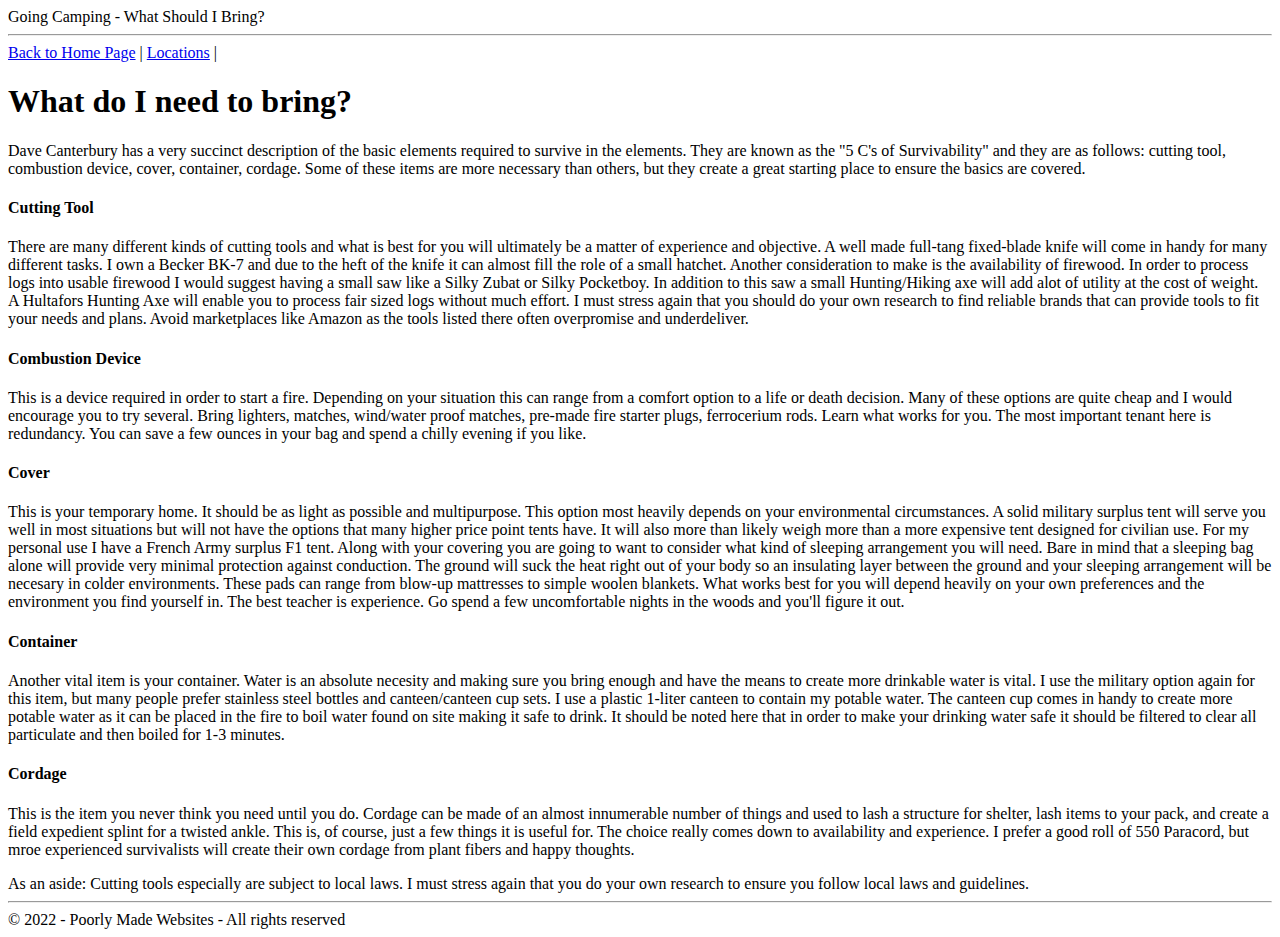
==== gear.html @ b67299bf "added content to page on camping." ====
<!DOCTYPE html>
<html>
<head>
<meta charset="UTF-8" />
<title>Camping for People With A Single Digit IQ</title> 
</head>
<body>

<header>
Going Camping - What Should I Bring?
<hr />
</header>
<nav>
<a href="index.html" title="Home">Back to Home Page</a> |
<a href="locations.html" target="_blank">Locations</a> |
<!-- relevant links go here. Thinking of one for gear reccomendations, locations, setting up camp, general tips -->
</nav>

<section>
<h1>What do I need to bring?</h1>
<p> Dave Canterbury has a very succinct description of the basic elements required to survive in the elements. They are known as the "5 C's of Survivability" and they are as follows: cutting tool, combustion device,
cover, container, cordage. Some of these items are more necessary than others, but they create a great starting place to ensure the basics are covered.
</p>
<h4>Cutting Tool</h4>
<p>There are many different kinds of cutting tools and what is best for you will ultimately be a matter of experience and objective. A well made full-tang fixed-blade knife will come in handy for many different tasks. 
I own a Becker BK-7 and due to the heft of the knife it can almost fill the role of a small hatchet. Another consideration to make is the availability of firewood. In order to process logs into usable
firewood I would suggest having a small saw like a Silky Zubat or Silky Pocketboy. In addition to this saw a small Hunting/Hiking axe will add alot of utility at the cost of weight. A Hultafors Hunting Axe will enable you
to process fair sized logs without much effort. I must stress again that you should do your own research to find reliable brands that can provide tools to fit your needs and plans. Avoid marketplaces like Amazon as the tools
listed there often overpromise and underdeliver. 
</p>
<h4>Combustion Device</h4>
<p>This is a device required in order to start a fire. Depending on your situation this can range from a comfort option to a life or death decision. Many of these options are quite cheap and I would encourage you
to try several. Bring lighters, matches, wind/water proof matches, pre-made fire starter plugs, ferrocerium rods. Learn what works for you. The most important tenant here is redundancy. You can save a few ounces in your
bag and spend a chilly evening if you like. 
</p>
<h4>Cover</h4>
<p>This is your temporary home. It should be as light as possible and multipurpose. This option most heavily depends on your environmental circumstances. A solid military surplus tent will serve you well in most situations
but will not have the options that many higher price point tents have. It will also more than likely weigh more than a more expensive tent designed for civilian use. For my personal use I have a French Army surplus 
F1 tent. Along with your covering you are going to want to consider what kind of sleeping arrangement you will need. Bare in mind that a sleeping bag alone will provide very minimal protection against conduction. The ground will
suck the heat right out of your body so an insulating layer between the ground and your sleeping arrangement will be necesary in colder environments. These pads can range from blow-up mattresses to simple woolen blankets. What works
best for you will depend heavily on your own preferences and the environment you find yourself in. The best teacher is experience. Go spend a few uncomfortable nights in the woods and you'll figure it out.
</p>
<h4>Container</h4>
<p>Another vital item is your container. Water is an absolute necesity and making sure you bring enough and have the means to create more drinkable water is vital. I use the military option again for this item, but many people 
prefer stainless steel bottles and canteen/canteen cup sets. I use a plastic 1-liter canteen to contain my potable water. The canteen cup comes in handy to create more potable water as it can be placed in the fire to boil
water found on site making it safe to drink. It should be noted here that in order to make your drinking water safe it should be filtered to clear all particulate and then boiled for 1-3 minutes.
</p>
<h4>Cordage</h4>
<p>This is the item you never think you need until you do. Cordage can be made of an almost innumerable number of things and used to lash a structure for shelter, lash items to your pack, and create a field expedient splint 
for a twisted ankle. This is, of course, just a few things it is useful for. The choice really comes down to availability and experience. I prefer a good roll of 550 Paracord, but mroe experienced survivalists will create
their own cordage from plant fibers and happy thoughts. 
</p>
<aside>
As an aside: Cutting tools especially are subject to local laws. I must stress again that you do your own research to ensure you follow local laws and guidelines. 
<hr />
</aside>
</section> 

<footer> &copy; 2022 - Poorly Made Websites - All rights reserved </footer>

</body>
</html>
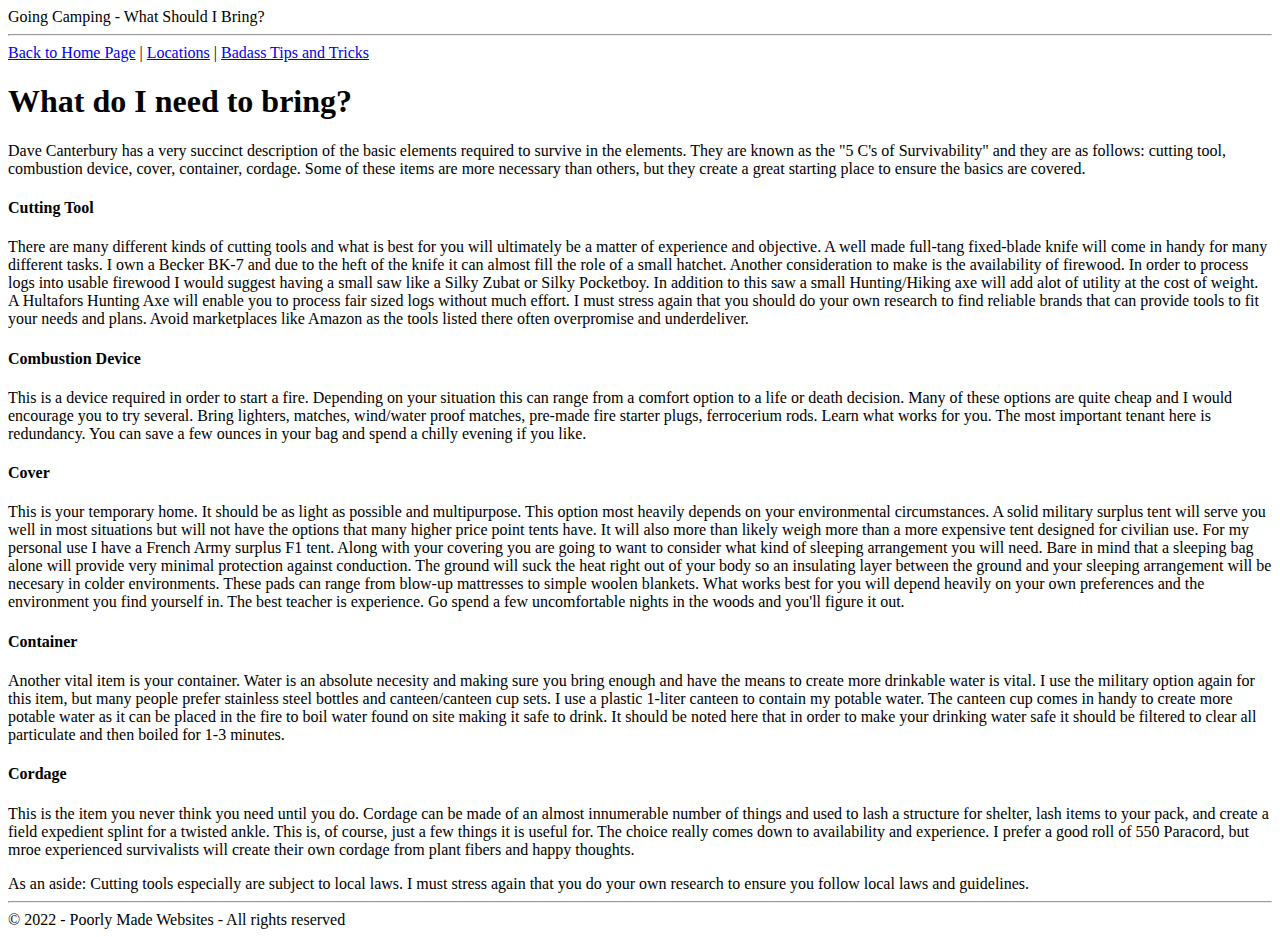
==== commit 46e85080: "added links to tips.html" ====
--- a/gear.html
+++ b/gear.html
@@ -13,6 +13,7 @@
 <nav>
 <a href="index.html" title="Home">Back to Home Page</a> |
 <a href="locations.html" target="_blank">Locations</a> |
+<a href="tips.html" target="_blank">Badass Tips and Tricks</a> 
 <!-- relevant links go here. Thinking of one for gear reccomendations, locations, setting up camp, general tips -->
 </nav>
 
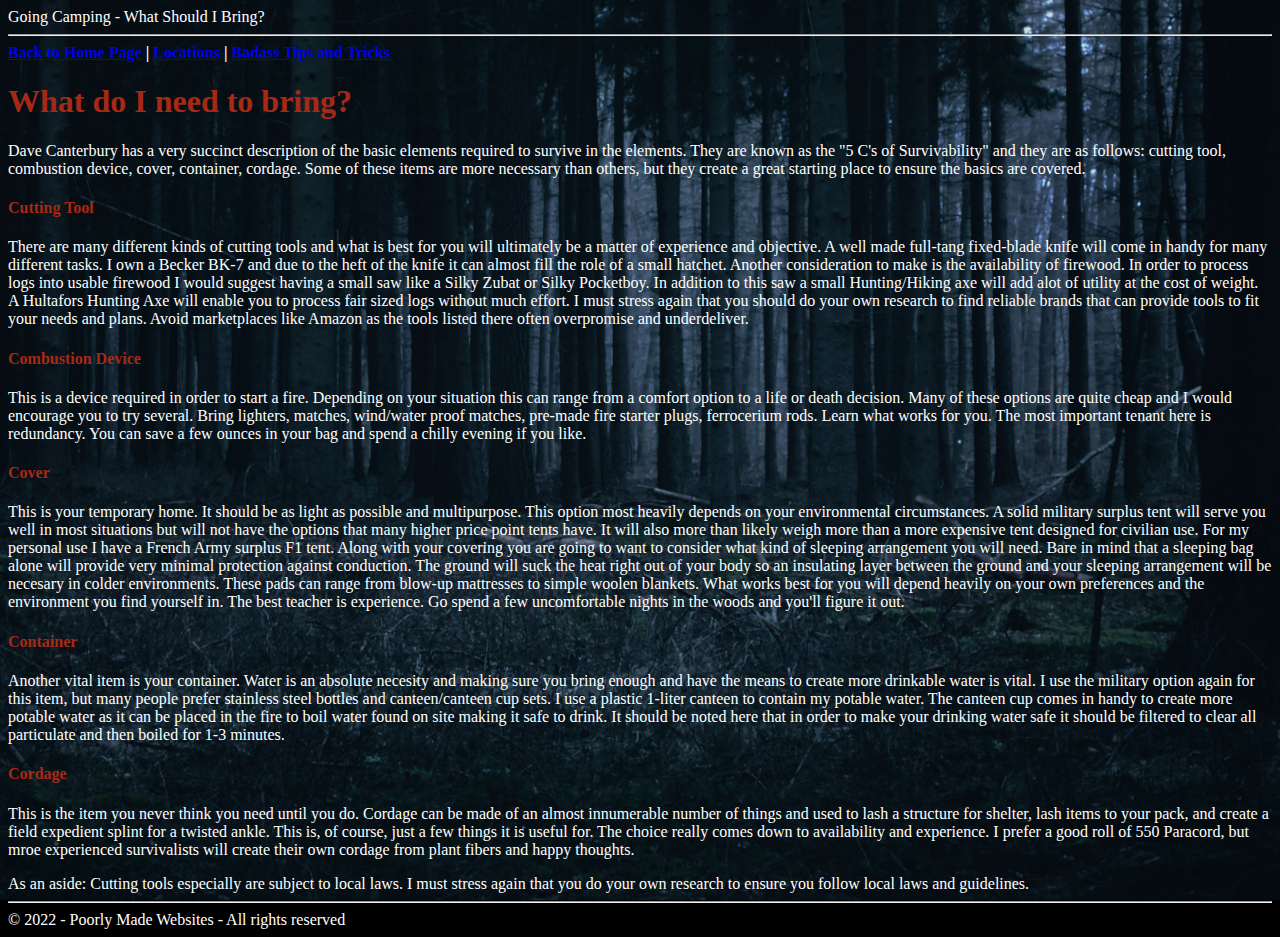
==== commit 477662c5: "added basic styling. Background image and changed text color" ====
--- a/gear.html
+++ b/gear.html
@@ -4,6 +4,7 @@
 <meta charset="UTF-8" />
 <title>Camping for People With A Single Digit IQ</title> 
 </head>
+<link rel="stylesheet" href="styling.css" type="text/css"/>
 <body>
 
 <header>
--- a/styling.css
+++ b/styling.css
@@ -0,0 +1,32 @@
+body {
+	background-image: url("media/outdoors_background.jpg"); 
+	background-repeat:no-repeat;
+	background-position:center;
+	background-size:cover; 
+	background-attachment: fixed;
+	background-color:black; 
+}
+header{
+	color:white
+}
+nav {
+	color: white;
+	font-weight: 900; 
+} 
+h1 {
+	color:#A72915; 
+	font-weight: 900;
+}
+h4 {
+	color:#A72915; 
+	font-weight: 900;
+}
+p {
+	color:white;
+}
+aside {
+	color:white;
+}
+footer{
+	color:white;
+}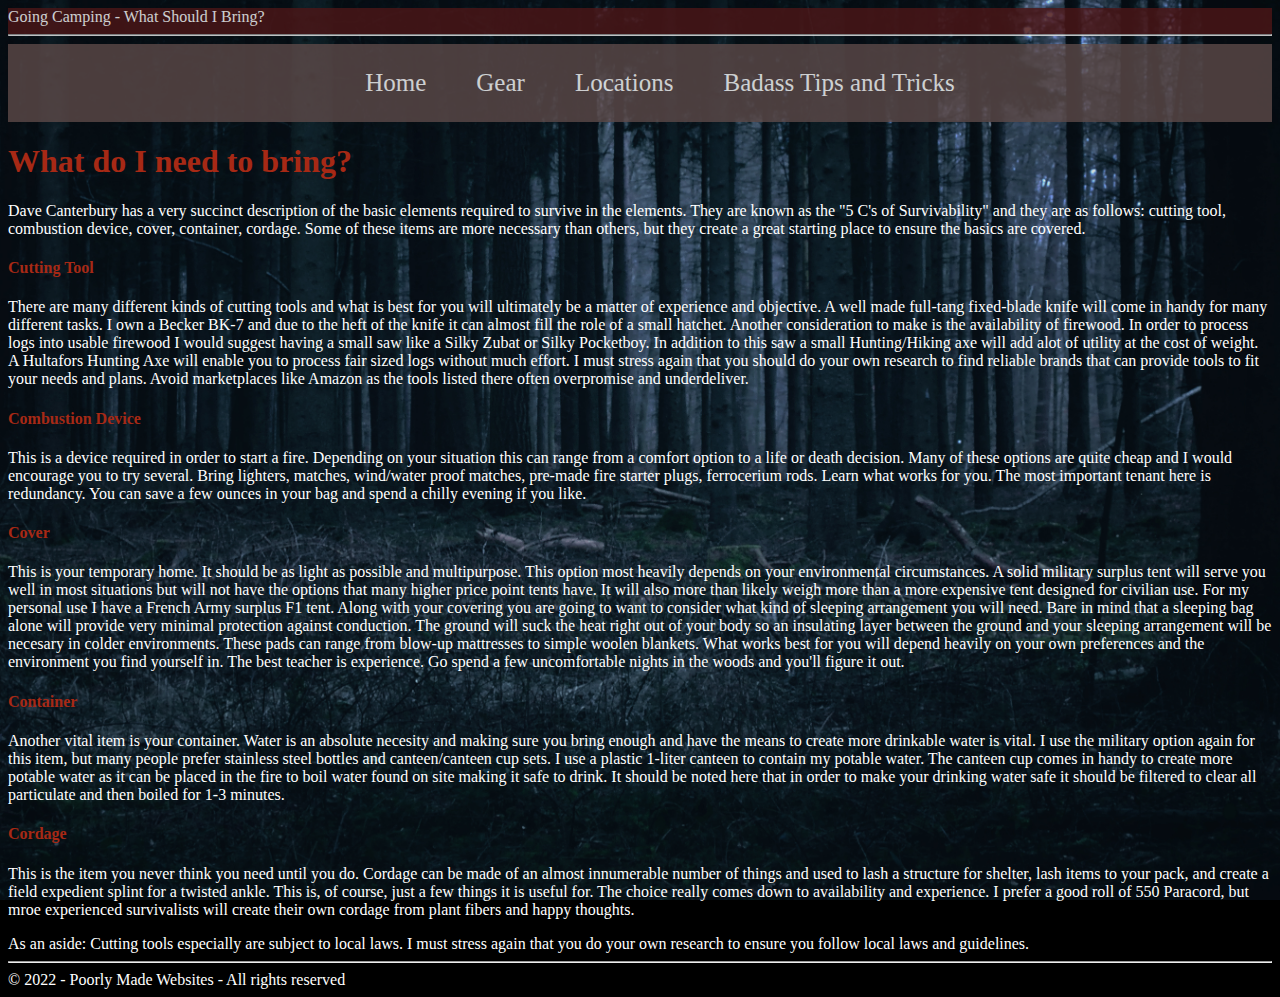
==== commit af37159a: "major css styling changes, experimenting with color pallettes and also added a feedback script. it s" ====
--- a/gear.html
+++ b/gear.html
@@ -11,12 +11,13 @@
 Going Camping - What Should I Bring?
 <hr />
 </header>
-<nav>
-<a href="index.html" title="Home">Back to Home Page</a> |
-<a href="locations.html" target="_blank">Locations</a> |
-<a href="tips.html" target="_blank">Badass Tips and Tricks</a> 
-<!-- relevant links go here. Thinking of one for gear reccomendations, locations, setting up camp, general tips -->
-</nav>
+
+<ul class="navigation">
+	<li><a href="index.html">Home</a></li>
+	<li><a href="gear.html">Gear</a></li>
+	<li><a href="locations.html">Locations</a></li>
+	<li><a href="tips.html">Badass Tips and Tricks</a></li>
+</ul>
 
 <section>
 <h1>What do I need to bring?</h1>
--- a/styling.css
+++ b/styling.css
@@ -6,13 +6,60 @@
 	background-attachment: fixed;
 	background-color:black; 
 }
-header{
-	color:white
+.navigation {
+	list-style:none;
+	margin:0;
+	
+	background:#5d4a49;
+	
+	opacity: 0.8; 
+	
+	display:flex;
+	
+	flex-flow:row warp;
+	justify-content:center;
 }
-nav {
+
+.navigation a {
+	text-decoration:none;
+	font-size: 25px;
+	display:block;
+	padding:1em;
+	color:white;
+}
+
+.navigation a:hover {
+	background:lighten(black, 2%);
+}
+
+@media all and (max-width: 800px) {
+	.navigation {
+		justify-content:space-around;
+	}
+}
+
+@media all and (max-width: 600px) {
+	.navigation {
+		flex-flow:column wrap;
+		padding:0;
+	}
+	.navigation a {
+		text-align:center;
+		padding:10px;
+		border-top:1px solid rgba(255,255,255,0.3);
+		border-bottom:1px solid rgba(0,0,0,0.1);
+	}
+	.navigation li:last-of-type a{
+		border-bottom:none;
+	}
+}
+
+
+header {
 	color: white;
-	font-weight: 900; 
-} 
+	background: #4d1617;
+	opacity: 0.8; 
+}
 h1 {
 	color:#A72915; 
 	font-weight: 900;
